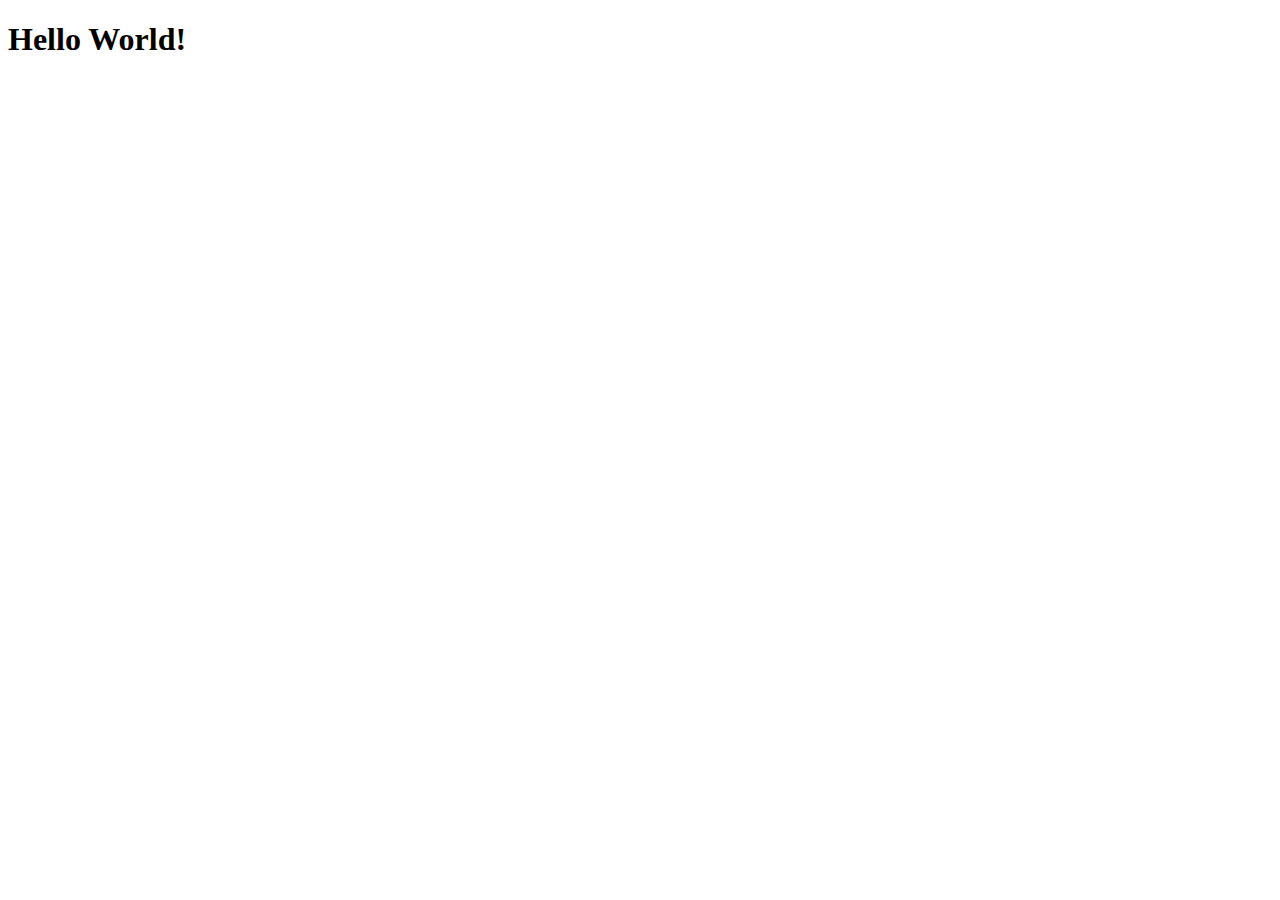
==== target/Mercadinho-1/index.html @ 0dfabf97 "Criando projeto e criando variaves da classe pessoa, funcionário e cliente" ====
<!DOCTYPE html>
<html>
    <head>
        <title>Start Page</title>
        <meta http-equiv="Content-Type" content="text/html; charset=UTF-8">
    </head>
    <body>
        <h1>Hello World!</h1>
    </body>
</html>
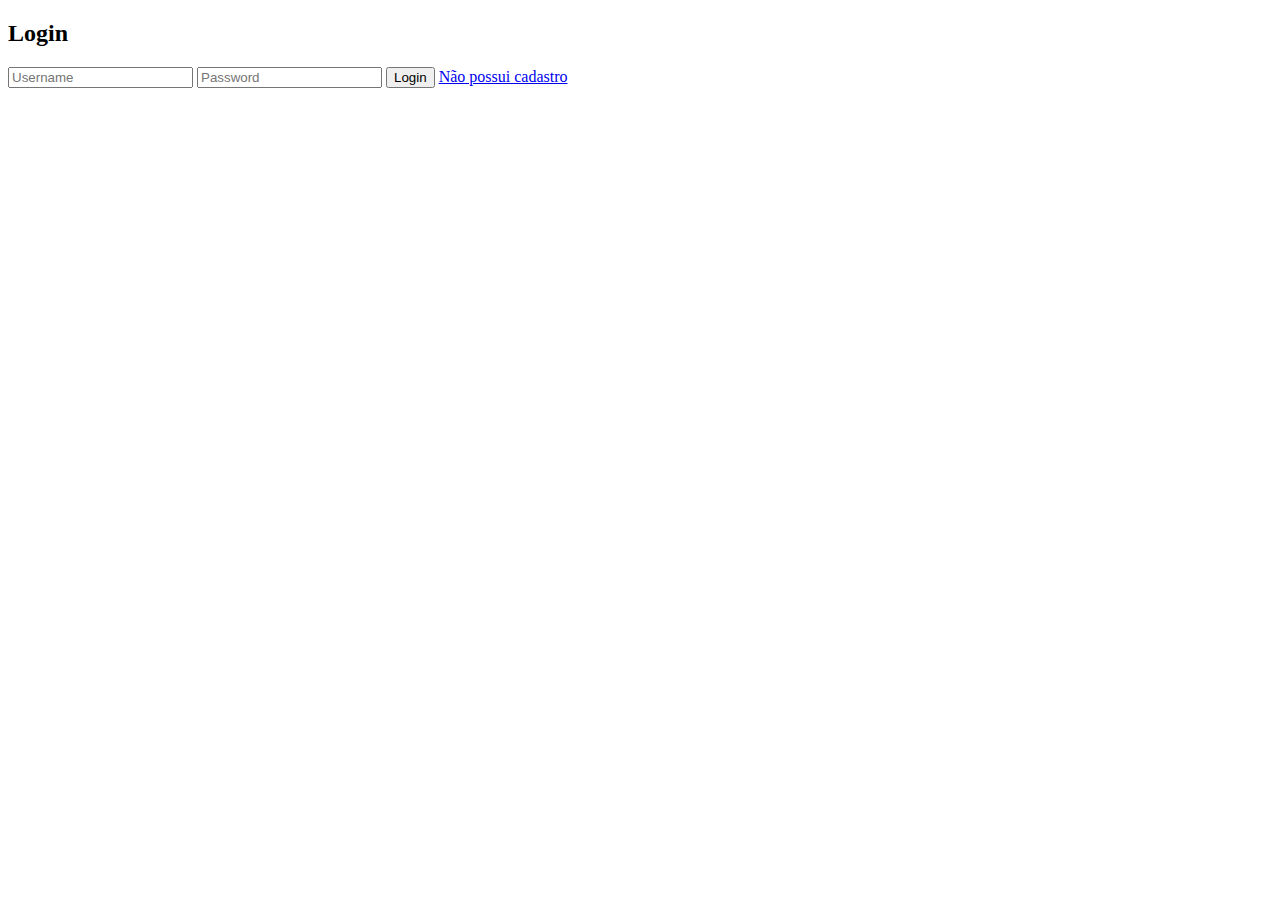
==== commit 6a86178f: "Telas de Index e Criação de Login" ====
--- a/target/Mercadinho-1/index.html
+++ b/target/Mercadinho-1/index.html
@@ -1,10 +1,16 @@
 <!DOCTYPE html>
 <html>
     <head>
-        <title>Start Page</title>
+        <title>Gerenciador Mercadinho</title>
         <meta http-equiv="Content-Type" content="text/html; charset=UTF-8">
     </head>
     <body>
-        <h1>Hello World!</h1>
+        <form class="box" action="index.html" method="post">
+            <h2>Login</h2>
+            <input type="text" name="" placeholder="Username">
+            <input type="password" name="" placeholder="Password">
+            <input type="submit" name="" value="Login">
+            <a href="cadastraUsuario.jsp">Não possui cadastro</a>
+        </form>
     </body>
 </html>
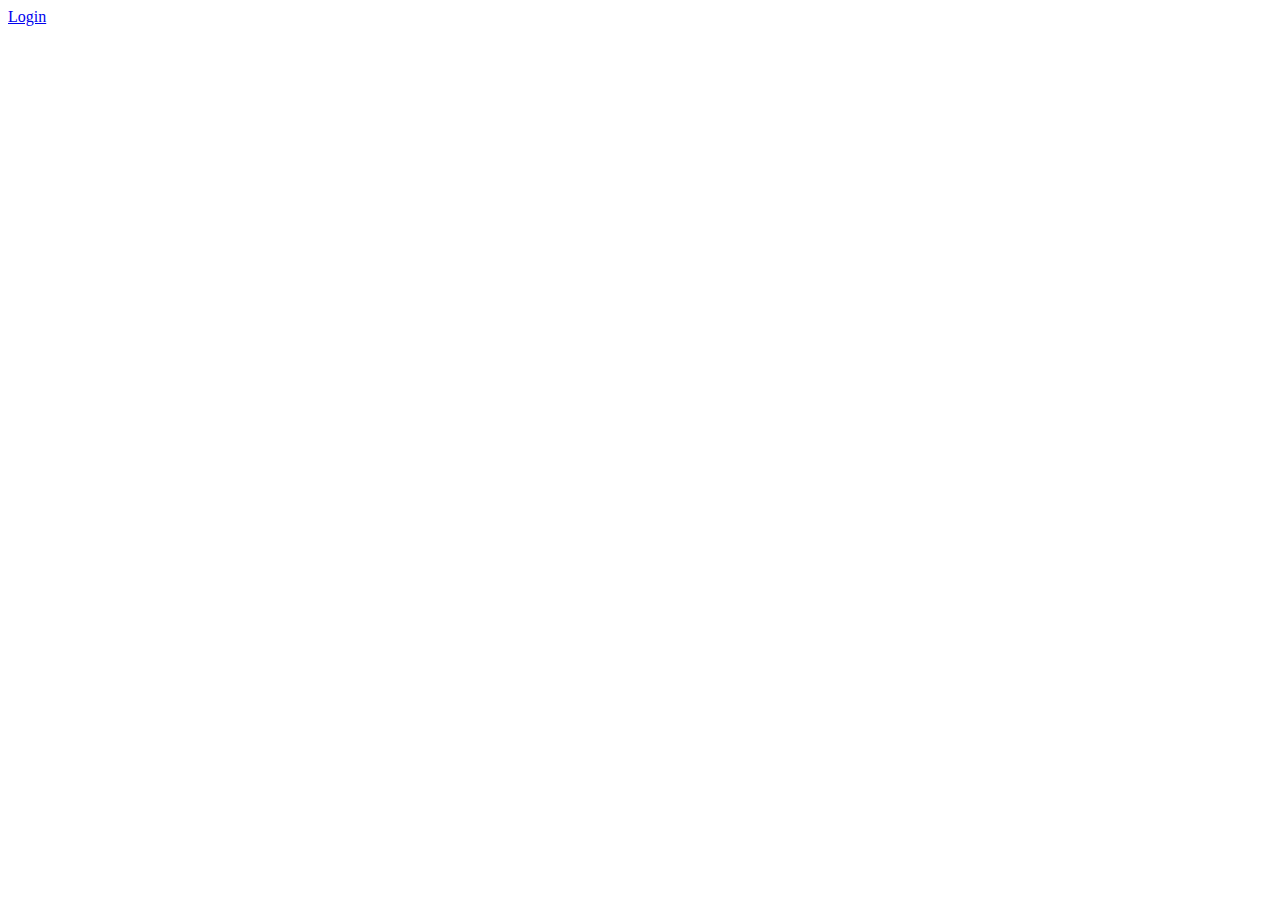
==== commit 1ce14067: "Várias correções - Renomeação de classes, criação de novos métodos, correção de nome de atributo, cr" ====
--- a/target/Mercadinho-1/index.html
+++ b/target/Mercadinho-1/index.html
@@ -5,12 +5,6 @@
         <meta http-equiv="Content-Type" content="text/html; charset=UTF-8">
     </head>
     <body>
-        <form class="box" action="index.html" method="post">
-            <h2>Login</h2>
-            <input type="text" name="" placeholder="Username">
-            <input type="password" name="" placeholder="Password">
-            <input type="submit" name="" value="Login">
-            <a href="cadastraUsuario.jsp">Não possui cadastro</a>
-        </form>
+        <a href="login">Login</a>
     </body>
 </html>
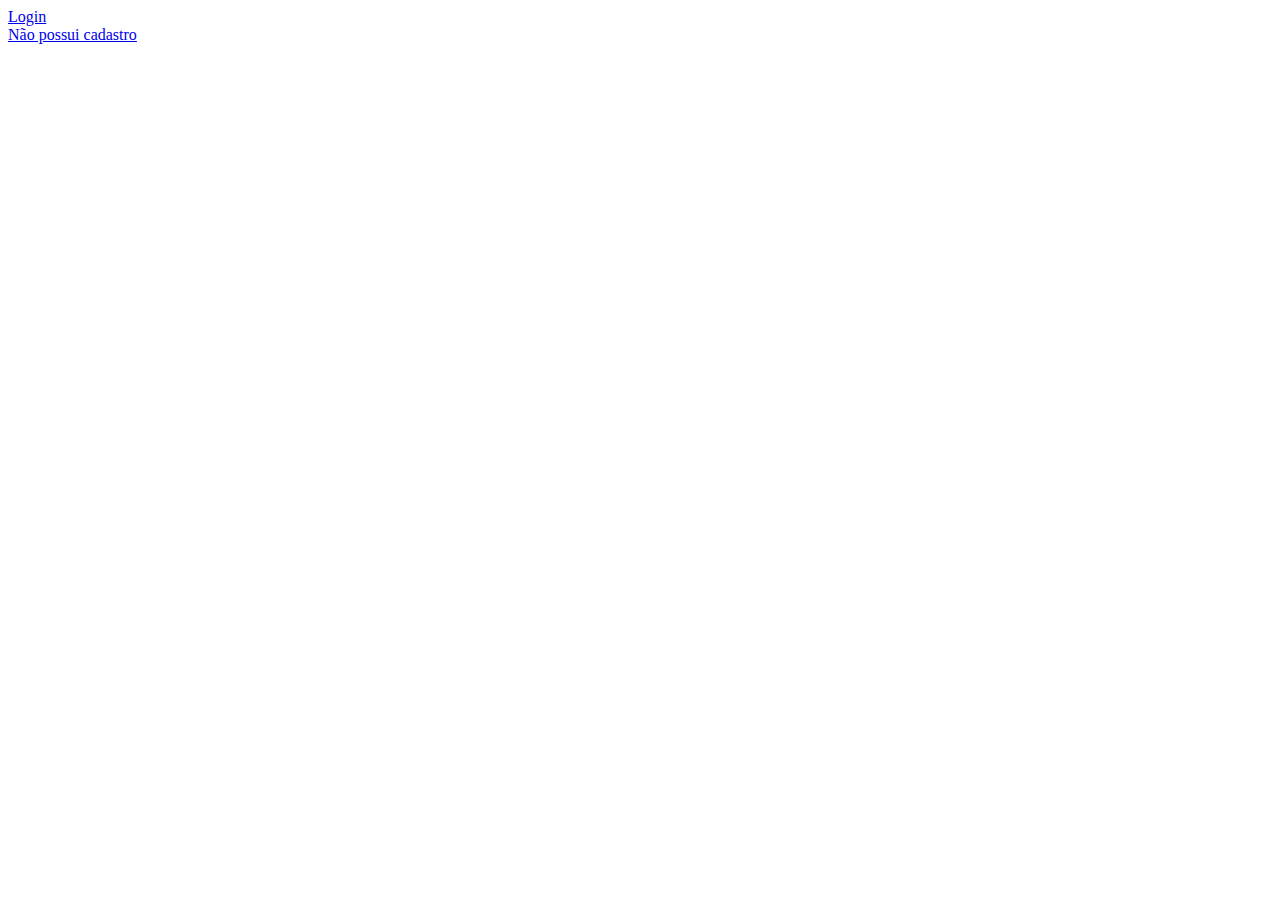
==== commit 79c8285c: "Login funcionando assim como cadastro de funcionários" ====
--- a/target/Mercadinho-1/index.html
+++ b/target/Mercadinho-1/index.html
@@ -6,5 +6,7 @@
     </head>
     <body>
         <a href="login">Login</a>
+        <br>
+        <a href="funcionario">Não possui cadastro</a>
     </body>
 </html>
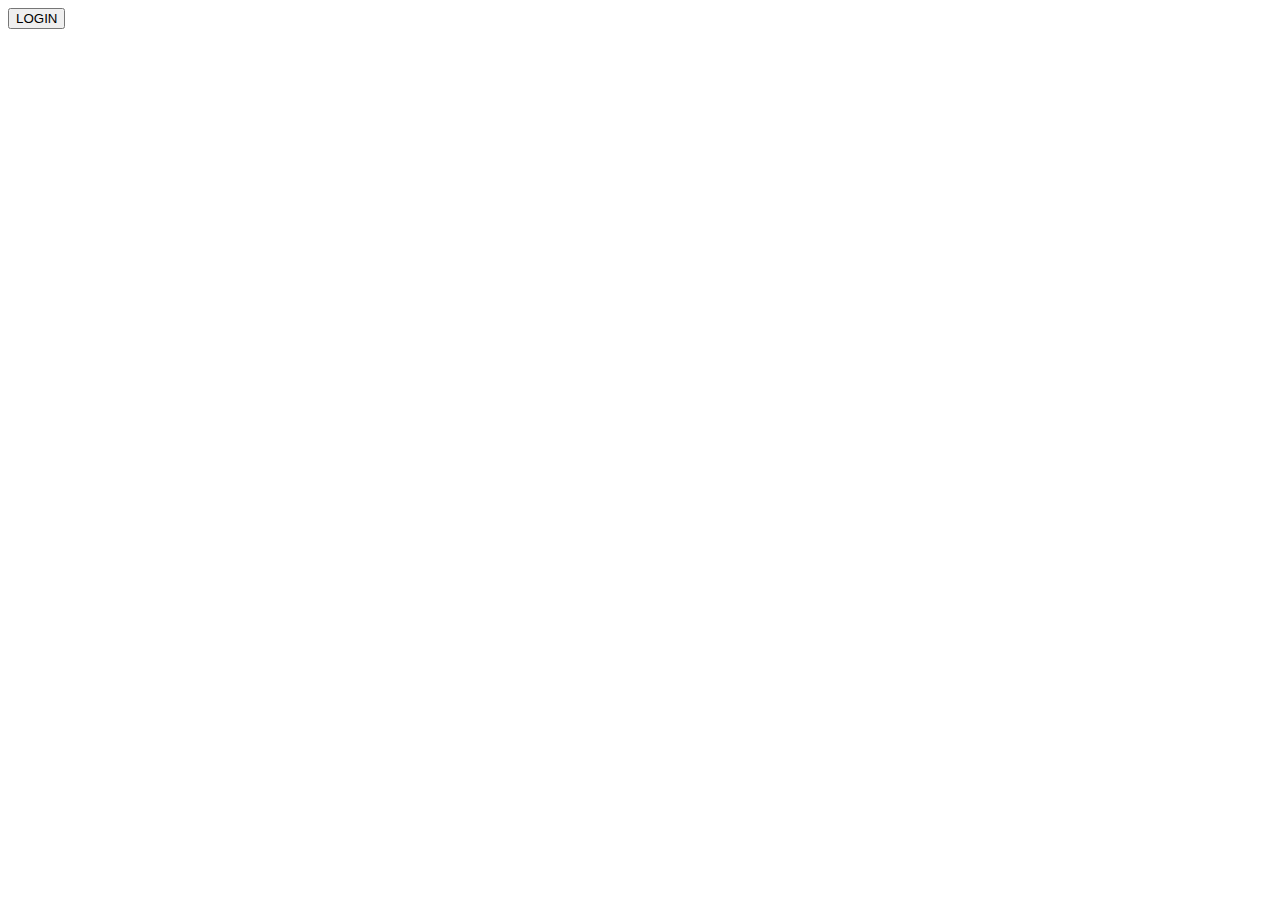
==== commit a07766f9: "Adicionando CSS" ====
--- a/target/Mercadinho-1/index.html
+++ b/target/Mercadinho-1/index.html
@@ -3,10 +3,11 @@
     <head>
         <title>Gerenciador Mercadinho</title>
         <meta http-equiv="Content-Type" content="text/html; charset=UTF-8">
+        <link rel="stylesheet" href="css/style.css">
     </head>
     <body>
-        <a href="login">Login</a>
-        <br>
-        <a href="funcionario">Não possui cadastro</a>
+        <a href="login">
+            <button>LOGIN</button>
+        </a> 
     </body>
 </html>
